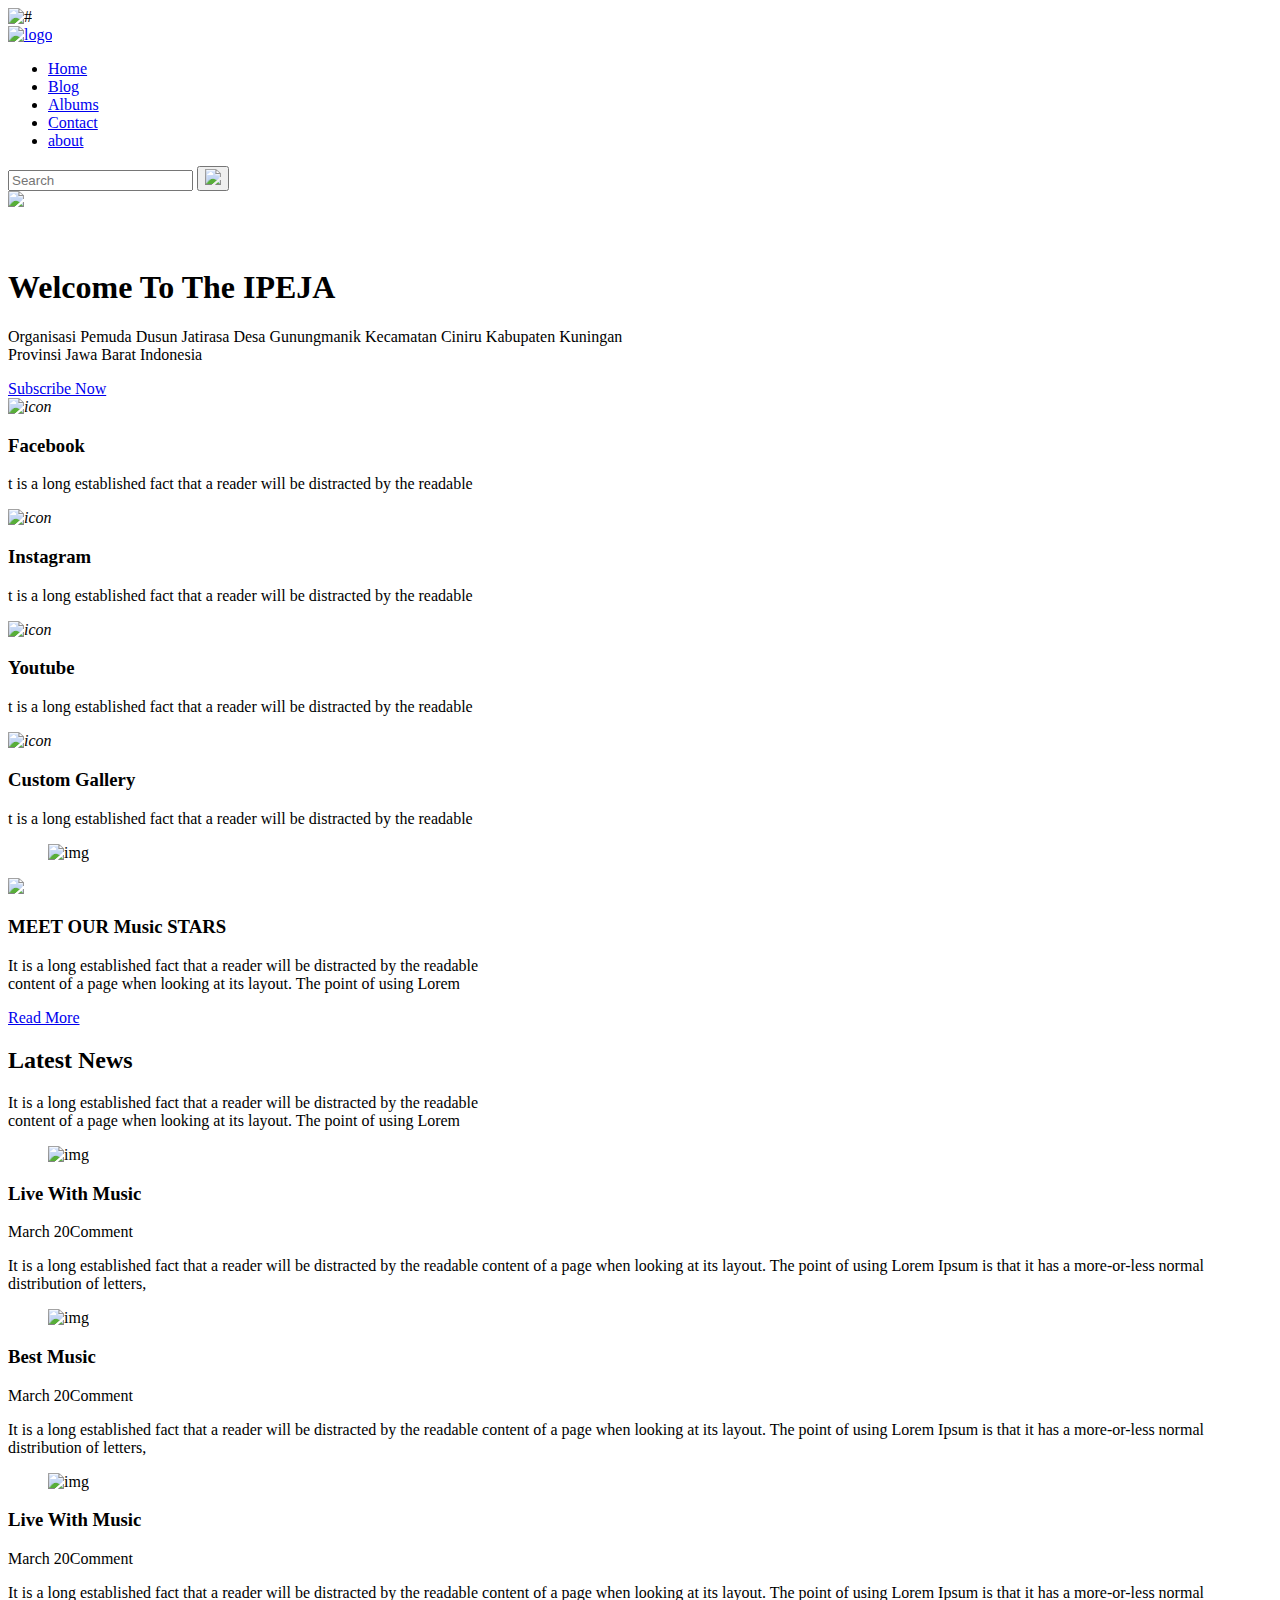
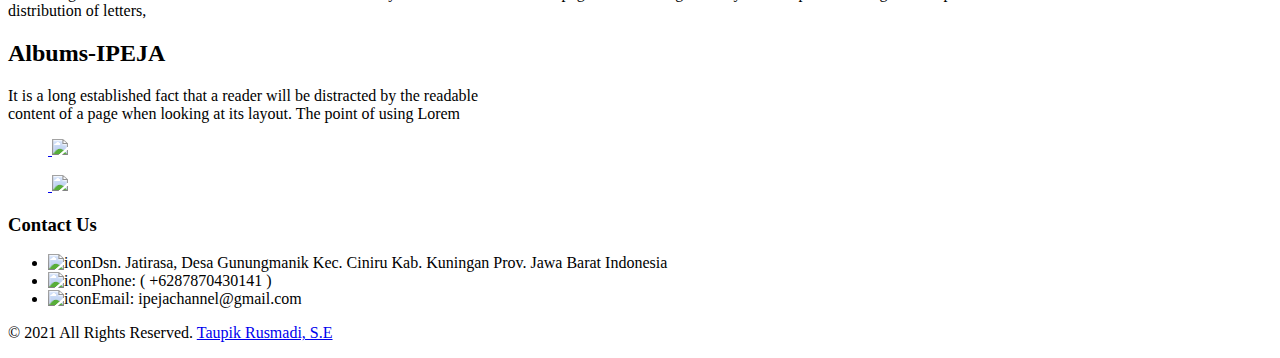
==== index.html @ 3029b3f7 "Add files via upload" ====
<!DOCTYPE html>
<html lang="en">

<head>
    <!-- basic -->
    <meta charset="utf-8">
    <meta http-equiv="X-UA-Compatible" content="IE=edge">
    <!-- mobile metas -->
    <meta name="viewport" content="width=device-width, initial-scale=1">
    <meta name="viewport" content="initial-scale=1, maximum-scale=1">
    <!-- site metas -->
    <title>IPEJA</title>
    <meta name="keywords" content="">
    <meta name="description" content="">
    <meta name="author" content="">
    <!-- bootstrap css -->
    <link rel="stylesheet" href="css/bootstrap.min.css">
    <!-- style css -->
    <link rel="stylesheet" href="css/style.css">
    <!-- Responsive-->
    <link rel="stylesheet" href="css/responsive.css">
    <!-- fevicon -->
    <link rel="icon" href="images/fevicon.png" type="image/gif" />
    <!-- Scrollbar Custom CSS -->
    <link rel="stylesheet" href="css/jquery.mCustomScrollbar.min.css">
    <!-- Tweaks for older IEs-->
    <link rel="stylesheet" href="https://netdna.bootstrapcdn.com/font-awesome/4.0.3/css/font-awesome.css">
    <link rel="stylesheet" href="https://cdnjs.cloudflare.com/ajax/libs/fancybox/2.1.5/jquery.fancybox.min.css" media="screen">
    <!--[if lt IE 9]>
      <script src="https://oss.maxcdn.com/html5shiv/3.7.3/html5shiv.min.js"></script>
      <script src="https://oss.maxcdn.com/respond/1.4.2/respond.min.js"></script><![endif]-->
</head>
<!-- body -->

<body class="main-layout">
    <!-- loader  -->
    <div class="loader_bg">
        <div class="loader"><img src="images/loading.gif" alt="#" /></div>
    </div>
    <!-- end loader -->
    <!-- header -->
    <header>
        <!-- header inner -->
        <div class="header">
            <div class="container">
                <div class="row">
                    <div class="col-xl-2 col-lg-2 col-md-2 col-sm-2 col logo_section">
                        <div class="full">
                            <div class="center-desk">
                                <div class="logo">
                                    <a href="index.html"><img src="images/logo.jpg" alt="logo" /></a>
                                </div>
                            </div>
                        </div>
                    </div>
                    <div class="col-xl-8 col-lg-8 col-md-10 col-sm-10">
                        <div class="menu-area">
                            <div class="limit-box">
                                <nav class="main-menu">
                                    <ul class="menu-area-main">
                                        <li class="active"> <a href="index.html">Home</a> </li>
                                        <li> <a href="blog.html">Blog</a> </li>
                                        <li> <a href="album.html"> Albums</a> </li>
                                        <li> <a href="contact.html">Contact</a> </li>
                                        <li> <a href="about.html">about</a> </li>
                                    </ul>
                                </nav>
                            </div>
                        </div>
                    </div>
                    <div class="col-xl-2 col-lg-2 col-md-2 col-sm-2">
                        <form class="search">
                            <input class="form-control" type="text" placeholder="Search">
                            <button><img src="images/search_icon.png"></button>
                        </form>
                    </div>
                </div>
            </div>
            <!-- end header inner -->
    </header>
    <!-- end header -->
    <section class="banner_section">
        <div class="banner-main">
            <img src="images/banner2.jpg" />
            <div class="container">

                <div class="text-bg relative">
                    <h1><br>Welcome To The IPEJA</h1>
                    <p>Organisasi Pemuda Dusun Jatirasa Desa Gunungmanik Kecamatan Ciniru Kabupaten Kuningan
                        <br> Provinsi Jawa Barat Indonesia</p>
                    <a href="https://www.youtube.com/channel/UCD8_Mp-YN_hzzNwhZsSmkxg">Subscribe Now</a>
                </div>

            </div>
        </div>

    </section>

    <!-- music-box  -->
    <div class="music-box">
        <div class="container">
            <div class="row">
                <div class="col-xl-3 col-lg-3 col-md-6 col-sm-12">
                    <div class="for-box">
                        <i><img src="icon/icon1.png" alt="icon"/></i>
                        <h3>Facebook</h3>
                        <p>t is a long established fact that a reader will be distracted by the readable </p>
                    </div>
                </div>
                <div class="col-xl-3 col-lg-3 col-md-6 col-sm-12">
                    <div class="for-box">
                        <i><img src="icon/icon2.png" alt="icon"/></i>
                        <h3>Instagram</h3>
                        <p>t is a long established fact that a reader will be distracted by the readable </p>
                    </div>
                </div>
                <div class="col-xl-3 col-lg-3 col-md-6 col-sm-12">
                    <div class="for-box">
                        <i><img src="icon/icon3.png" alt="icon"/></i>
                        <h3>Youtube</h3>
                        <p>t is a long established fact that a reader will be distracted by the readable </p>
                    </div>
                </div>
                <div class="col-xl-3 col-lg-3 col-md-6 col-sm-12">
                    <div class="for-box">
                        <i><img src="icon/icon4.png" alt="icon"/></i>
                        <h3>Custom Gallery</h3>
                        <p>t is a long established fact that a reader will be distracted by the readable </p>
                    </div>
                </div>
            </div>
        </div>
    </div>
    <!-- end music-box  -->

    <div class="container-fluid">
        <div class="row">
            <div class="col-xl-6 col-lg-12 col-md-12 col-sm-12 padding">
                <div class="img-box">
                    <figure><img src="images/musicbg.jpg" alt="img" /></figure>
                </div>
            </div>
            <div class="col-xl-6 col-lg-12 col-md-12 col-sm-12 padding">
                <div class="text-box">
                    <div class="box">
                        <i><img src="images/5.png"/></i>
                        <h3>MEET OUR Music STARS</h3>
                        <p>It is a long established fact that a reader will be distracted by the readable
                            <br> content of a page when looking at its layout. The point of using Lorem </p>
                        <a href="#">Read More</a>
                    </div>
                </div>
            </div>
        </div>
    </div>

    <!-- Download -->
    <div id="screenshot" class="Lastestnews">
        <div class="container">
            <div class="row">
                <div class="col-md-12">
                    <div class="titlepage">
                        <h2>Latest News</h2>
                        <span>It is a long established fact that a reader will be distracted by the readable <br>content of a page when looking at its layout. The point of using Lorem </span>
                    </div>
                </div>
            </div>
            <div class="row">
                <div class="col-xl-4 col-lg-4 col-md-4 col-sm-12">
                    <div class="news-box">
                        <figure><img src="images/1.jpg" alt="img" /></figure>
                        <h3>Live With Music</h3>
                        <span> March 20</span><span>Comment</span>
                        <p>It is a long established fact that a reader will be distracted by the readable content of a page when looking at its layout. The point of using Lorem Ipsum is that it has a more-or-less normal distribution of letters, </p>
                    </div>
                </div>
                <div class="col-xl-4 col-lg-4 col-md-4 col-sm-12">
                    <div class="news-box">
                        <figure><img src="images/2.jpg" alt="img" /></figure>
                        <h3>Best Music</h3>
                        <span> March 20</span><span>Comment</span>
                        <p>It is a long established fact that a reader will be distracted by the readable content of a page when looking at its layout. The point of using Lorem Ipsum is that it has a more-or-less normal distribution of letters, </p>
                    </div>
                </div>
                <div class="col-xl-4 col-lg-4 col-md-4 col-sm-12">
                    <div class="news-box">
                        <figure><img src="images/3.jpg" alt="img" /></figure>
                        <h3>Live With Music</h3>
                        <span> March 20</span><span>Comment</span>
                        <p>It is a long established fact that a reader will be distracted by the readable content of a page when looking at its layout. The point of using Lorem Ipsum is that it has a more-or-less normal distribution of letters, </p>
                    </div>
                </div>
            </div>
        </div>
    </div>
    <!-- end Download -->

    <!-- Albums -->
    <div id="screenshot" class="Albums">
        <div class="container">
            <div class="row">
                <div class="col-md-12">
                    <div class="titlepage">
                        <h2>Albums-IPEJA </h2>
                        <span>It is a long established fact that a reader will be distracted by the readable <br>content of a page when looking at its layout. The point of using Lorem </span>
                    </div>
                </div>
            </div>
            <div class="row">
                <div class="col-xl-6 col-lg-6 col-md-6 col-sm-12 margin">
                    <div class="Albums-box">
                        <figure>
                            <a href="images/album1.jpg" class="fancybox" rel="ligthbox">
                                <img src="images/album1.jpg" class="zoom img-fluid " alt="">
                            </a>
                            <span class="hoverle">
                        <a href="images/album1.jpg" class="fancybox" rel="ligthbox"><img src="images/search.png"></a>
                        </span>
                        </figure>
                    </div>
                </div>
                <div class="col-xl-6 col-lg-6 col-md-6 col-sm-12 margin">
                    <div class="Albums-box">
                        <figure>
                            <a href="images/album2.jpg" class="fancybox" rel="ligthbox ">
                                <img src="images/album2.jpg" class="zoom img-fluid " alt="">
                            </a>
                            <span class="hoverle">
                        <a href="images/album2.jpg" class="fancybox" rel="ligthbox"><img src="images/search.png"></a>
                        </span>
                        </figure>
                    </div>
                </div>

            </div>
        </div>
    </div>
    <!-- end Albums -->

    <!--  footer -->
    <footr id="footer_with_contact">
        <div class="footer">
            <div class="container">
                <div class="row">
                    <div class="col-lg-3 col-md-6 col-sm-12 width">
                        <div class="address">
                            <h3>Contact Us</h3>
                            <ul class="locarion_icon">
                                <li><img src="icon/1.png" alt="icon" />Dsn. Jatirasa, Desa Gunungmanik Kec. Ciniru Kab. Kuningan Prov. Jawa Barat Indonesia</li>
                                <li><img src="icon/2.png" alt="icon" />Phone: ( +6287870430141 )</li>
                                <li><img src="icon/3.png" alt="icon" />Email: ipejachannel@gmail.com</li>
                            </ul>
                        </div>
                    </div>
                </div>
            </div>
            <div class="copyright">
                <p>© 2021 All Rights Reserved. <a href="https://www.instagram.com/taupik_rusmadi24/">Taupik Rusmadi, S.E</a></p>
            </div>
        </div>
    </footr>
    <!-- end footer -->
    <!-- Javascript files-->
    <script src="js/jquery.min.js"></script>
    <script src="js/popper.min.js"></script>
    <script src="js/bootstrap.bundle.min.js"></script>
    <script src="js/jquery-3.0.0.min.js"></script>
    <script src="js/plugin.js"></script>
    <!-- sidebar -->
    <script src="js/jquery.mCustomScrollbar.concat.min.js"></script>
    <script src="js/custom.js"></script>
    <script src="https:cdnjs.cloudflare.com/ajax/libs/fancybox/2.1.5/jquery.fancybox.min.js"></script>
    <script src="https://kit.fontawesome.com/da0ae6e7cd.js" crossorigin="anonymous"></script>
    <script>
        $(document).ready(function() {
            $(".fancybox").fancybox({
                openEffect: "none",
                closeEffect: "none"
            });

            $(".zoom").hover(function() {

                $(this).addClass('transition');
            }, function() {

                $(this).removeClass('transition');
            });
        });
    </script>
</body>

</html>
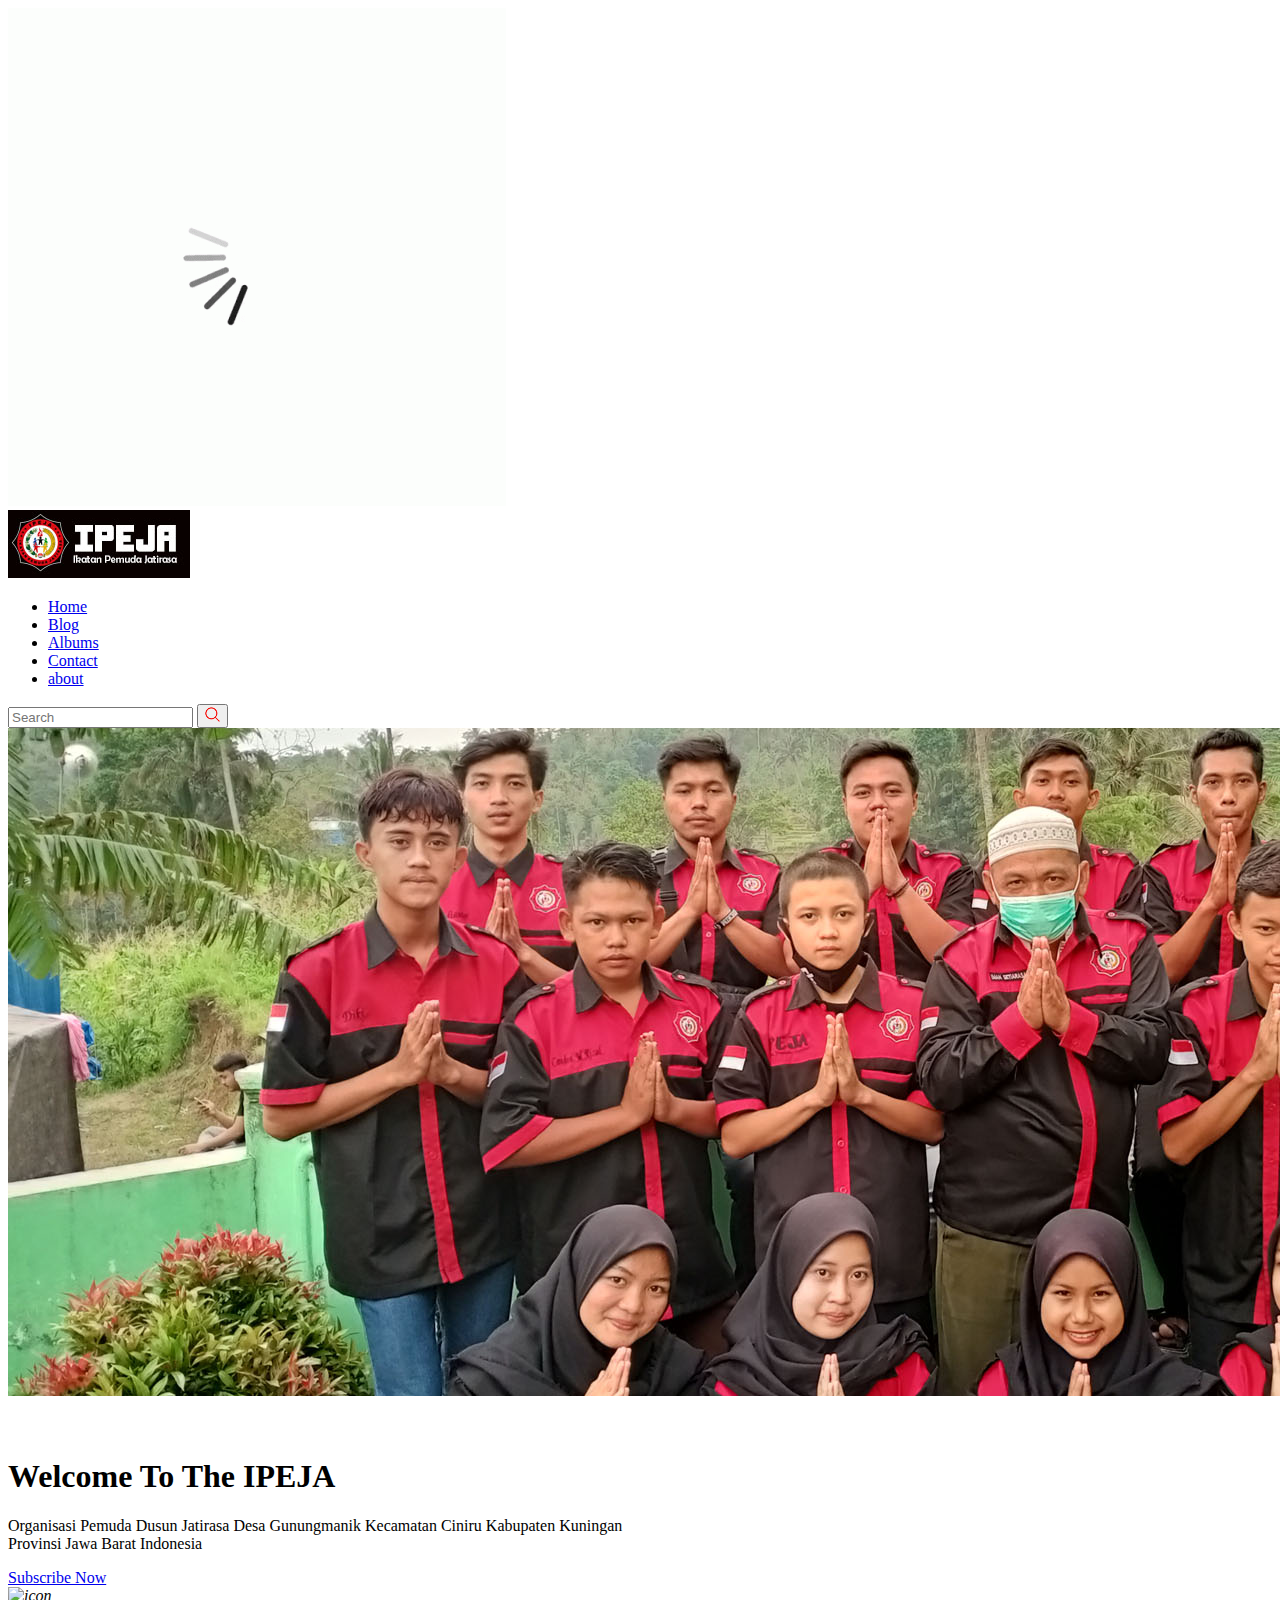
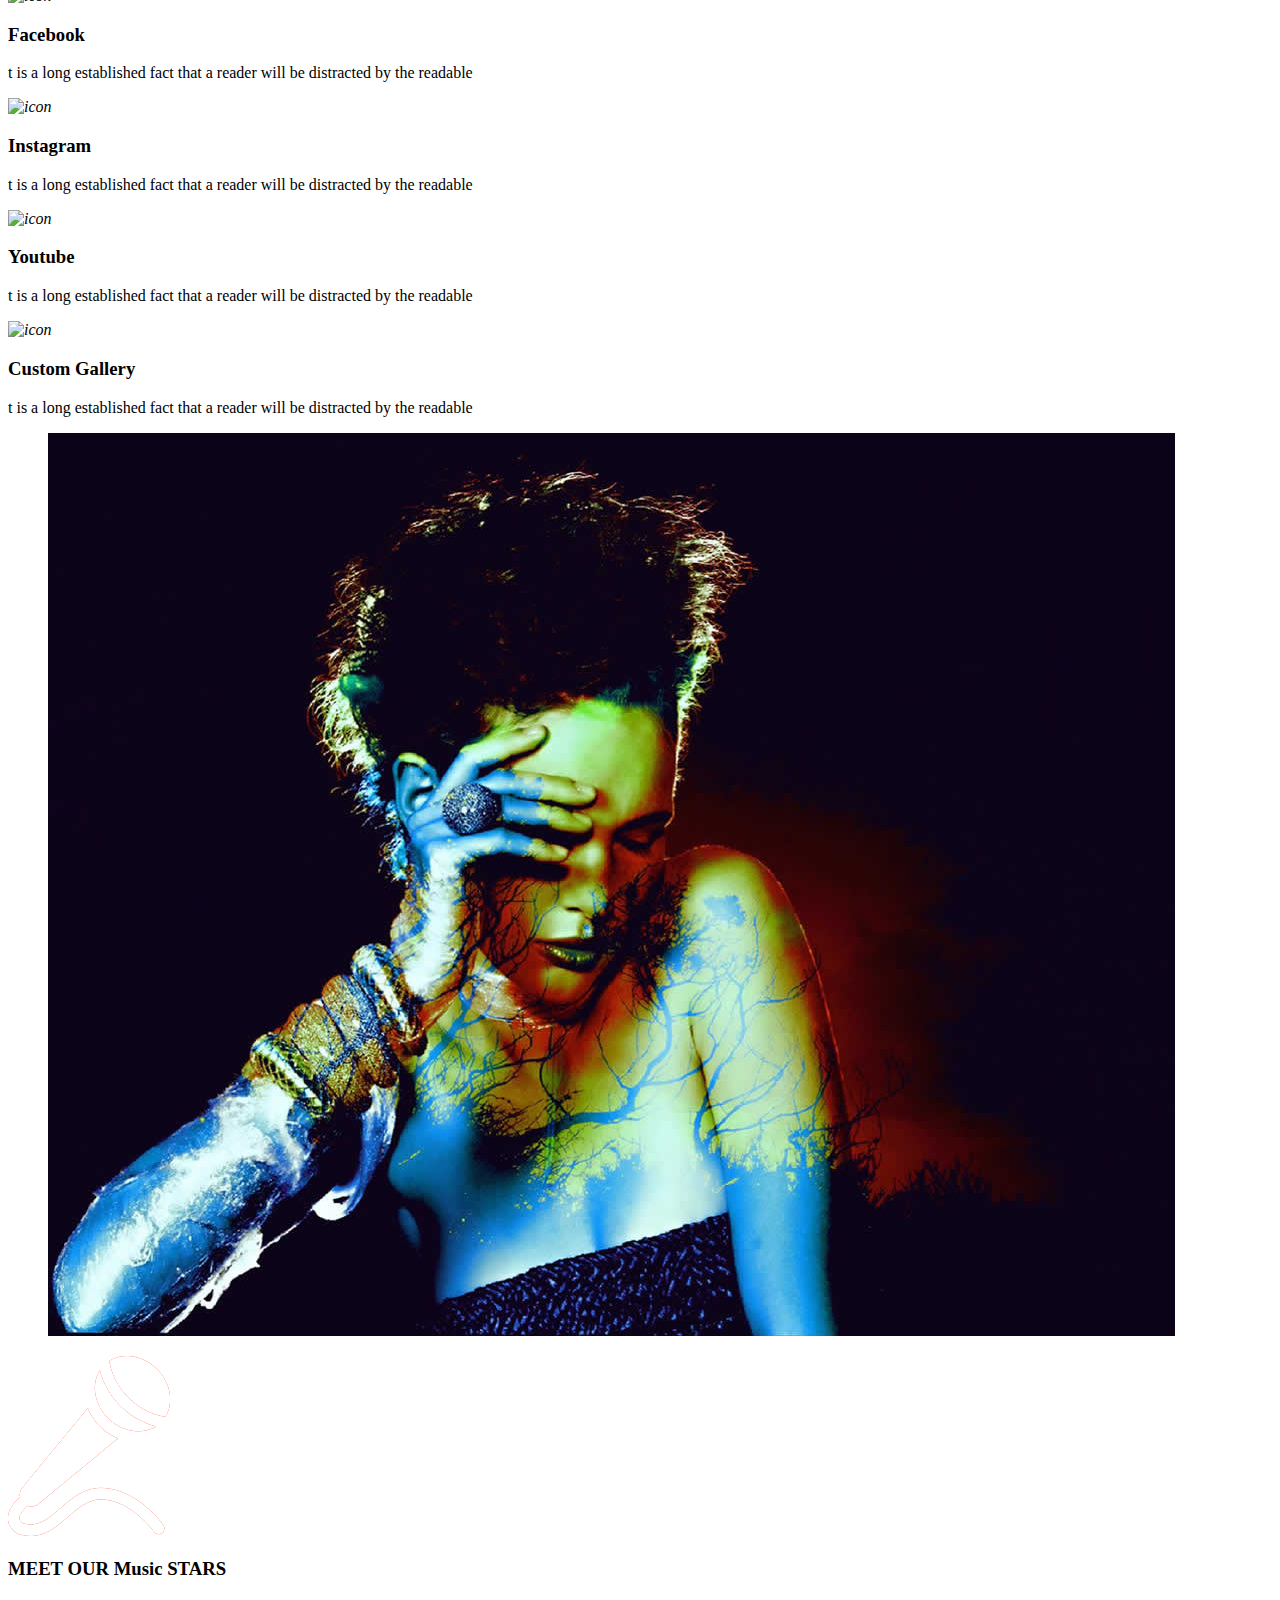
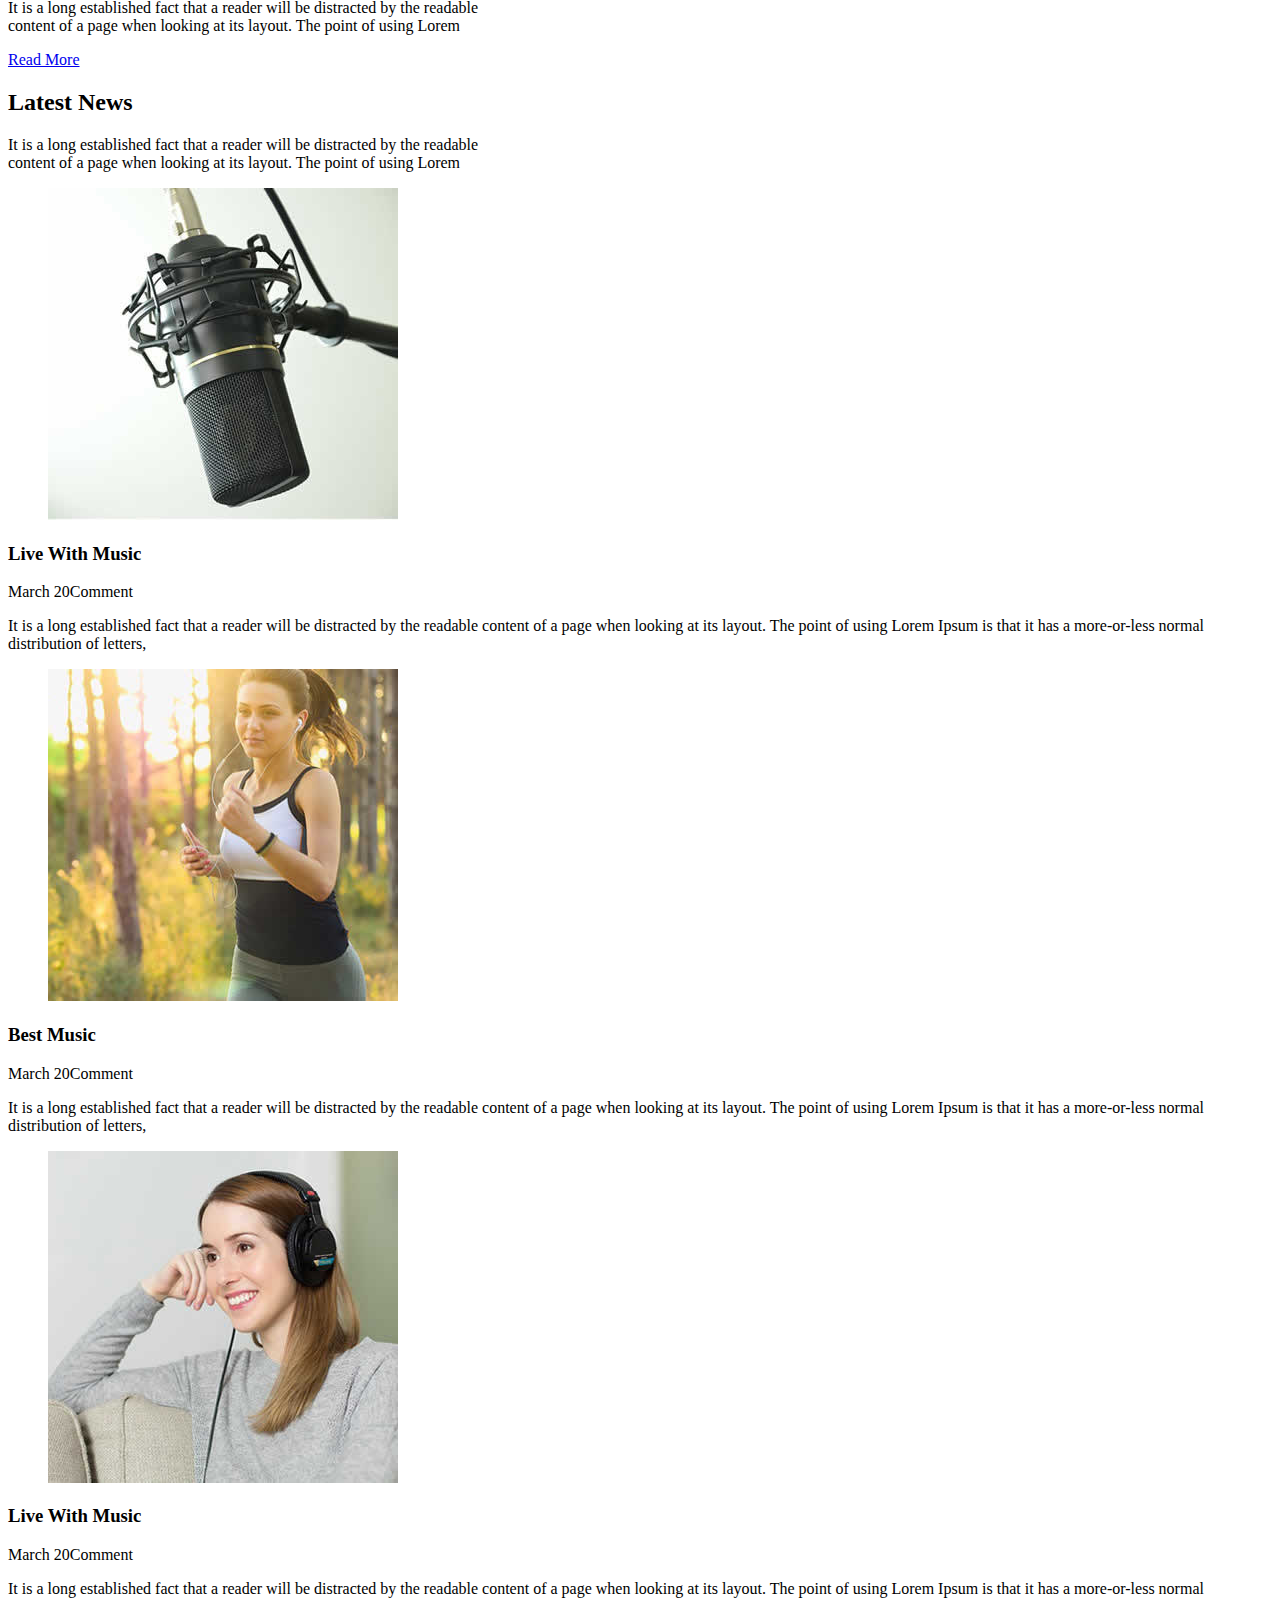
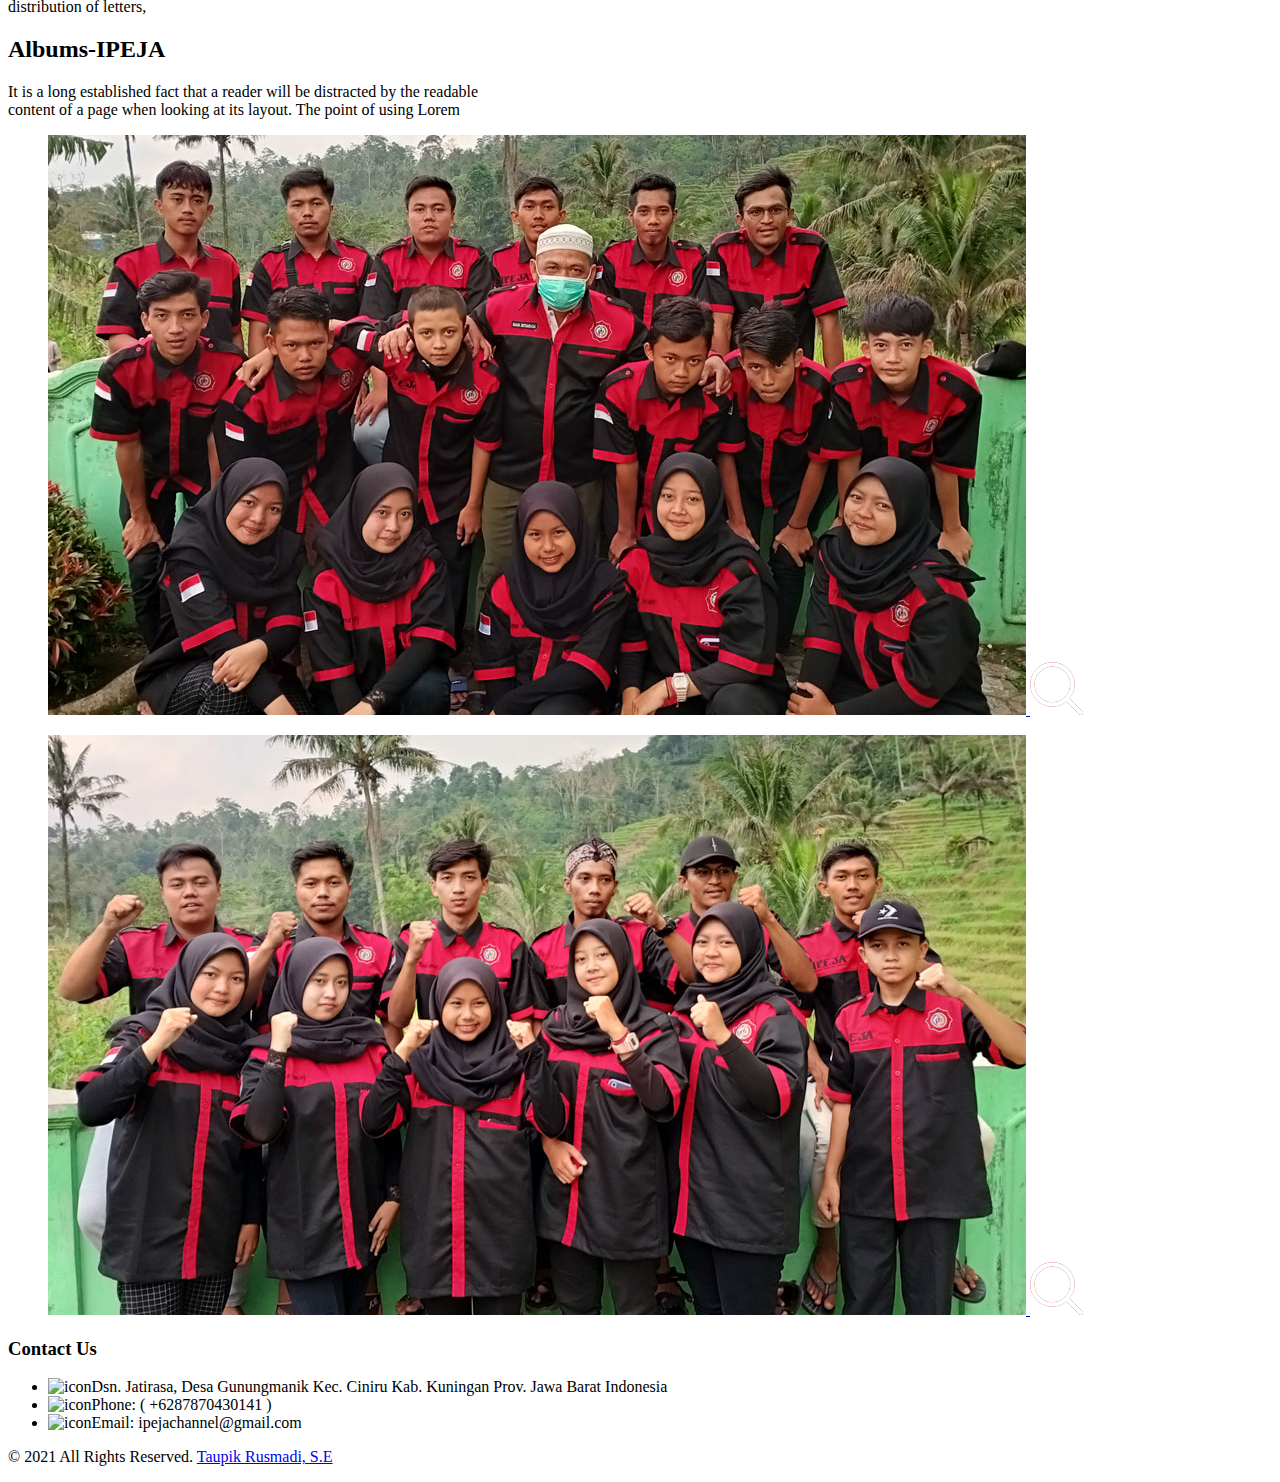
==== commit 59f223ae: "update icon" ====
--- a/index.html
+++ b/index.html
@@ -11,8 +11,8 @@
     <!-- site metas -->
     <title>IPEJA</title>
     <meta name="keywords" content="">
-    <meta name="description" content="">
-    <meta name="author" content="">
+    <meta name="description" content="Webiste Ikatan Pemuda Jatirasa (IPEJA)">
+    <meta name="author" content="Taupik Rusmadi">
     <!-- bootstrap css -->
     <link rel="stylesheet" href="css/bootstrap.min.css">
     <!-- style css -->
@@ -20,7 +20,7 @@
     <!-- Responsive-->
     <link rel="stylesheet" href="css/responsive.css">
     <!-- fevicon -->
-    <link rel="icon" href="images/fevicon.png" type="image/gif" />
+    <link rel="icon" href="icon/ipeja.ico" type="image/x-icon" />
     <!-- Scrollbar Custom CSS -->
     <link rel="stylesheet" href="css/jquery.mCustomScrollbar.min.css">
     <!-- Tweaks for older IEs-->
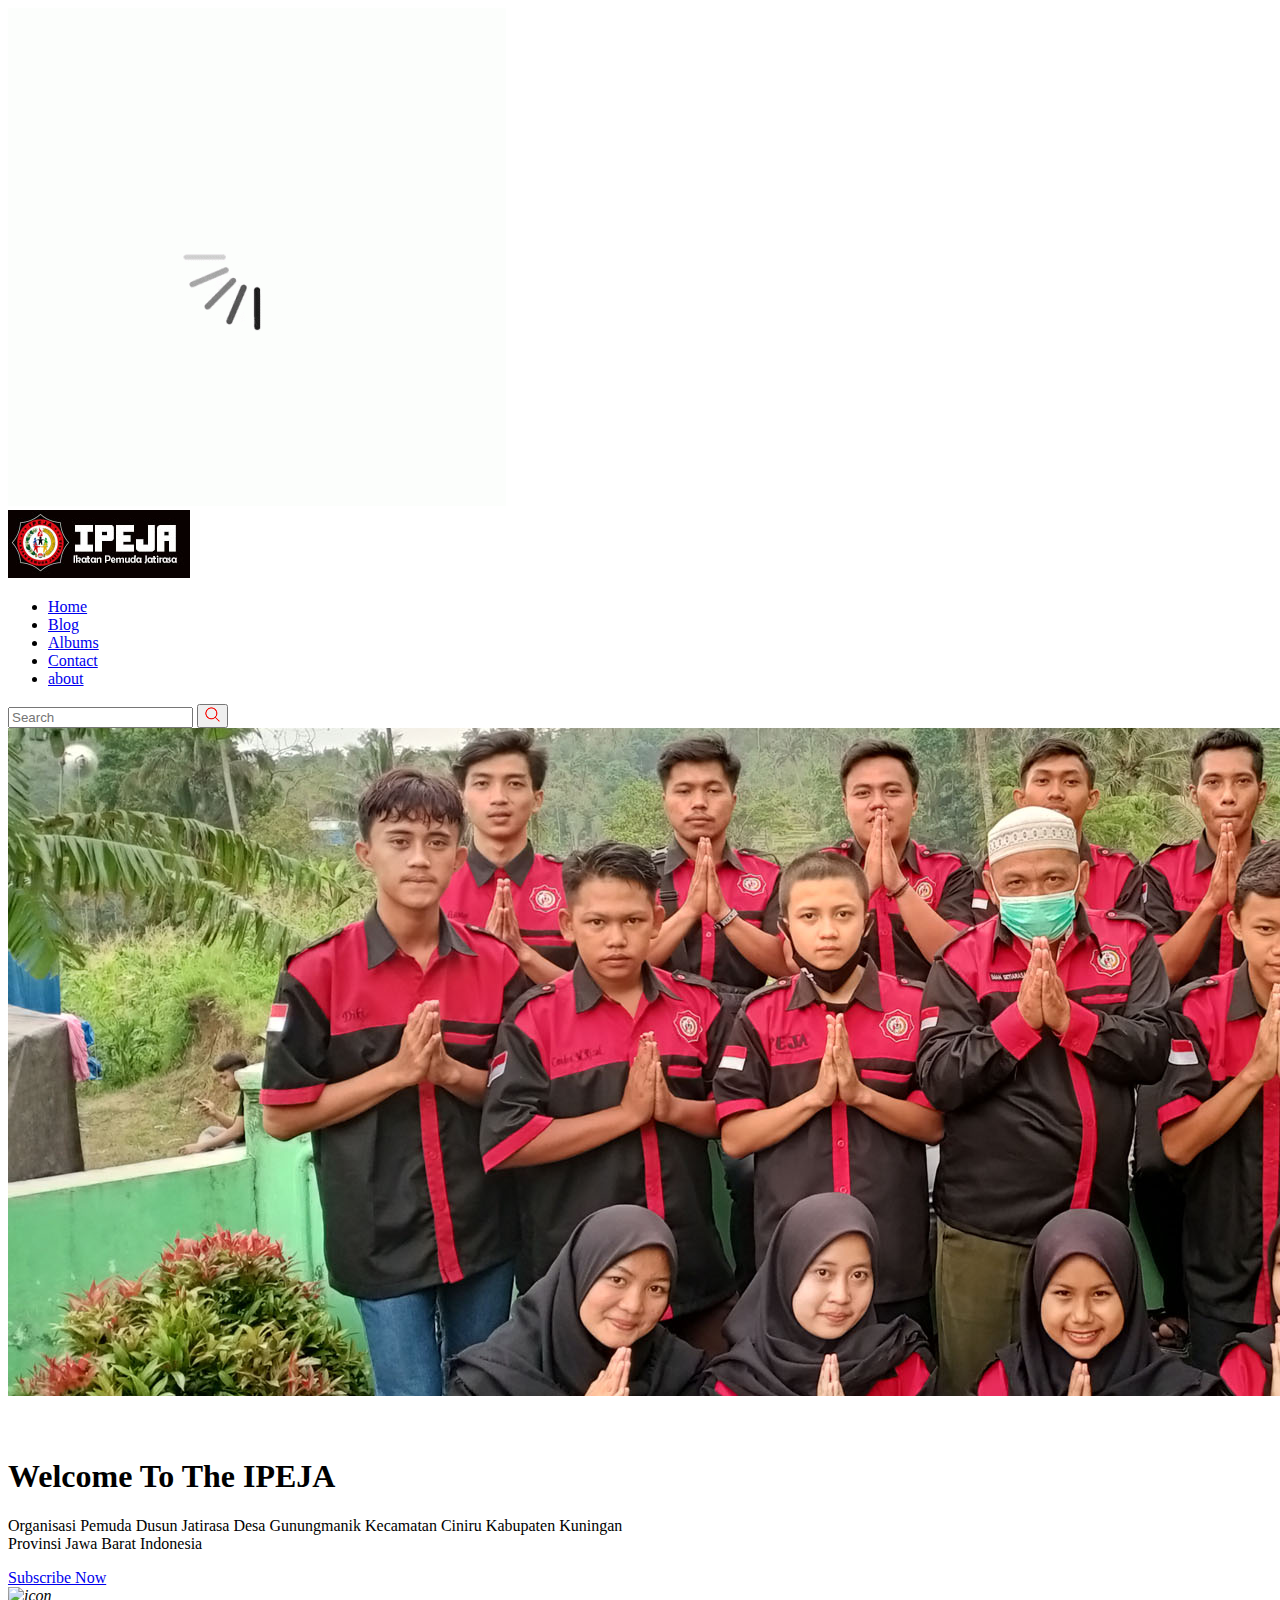
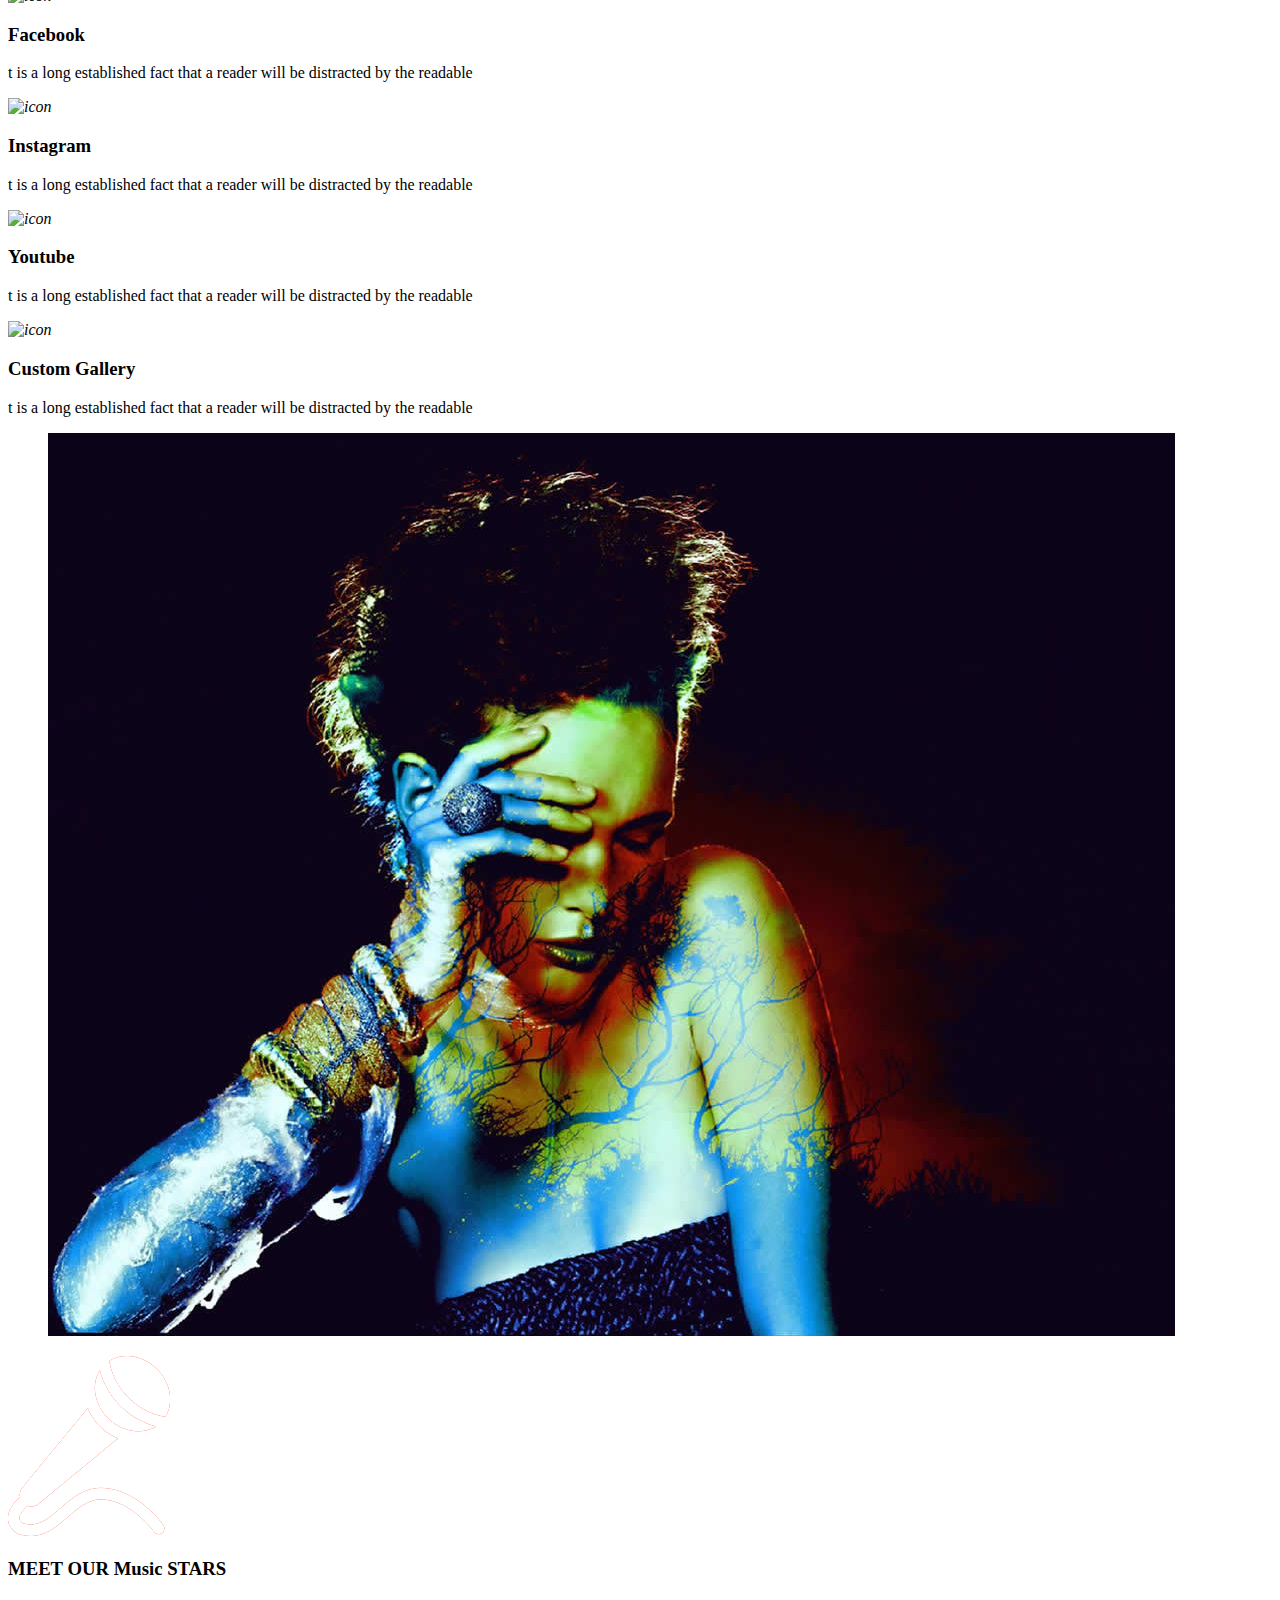
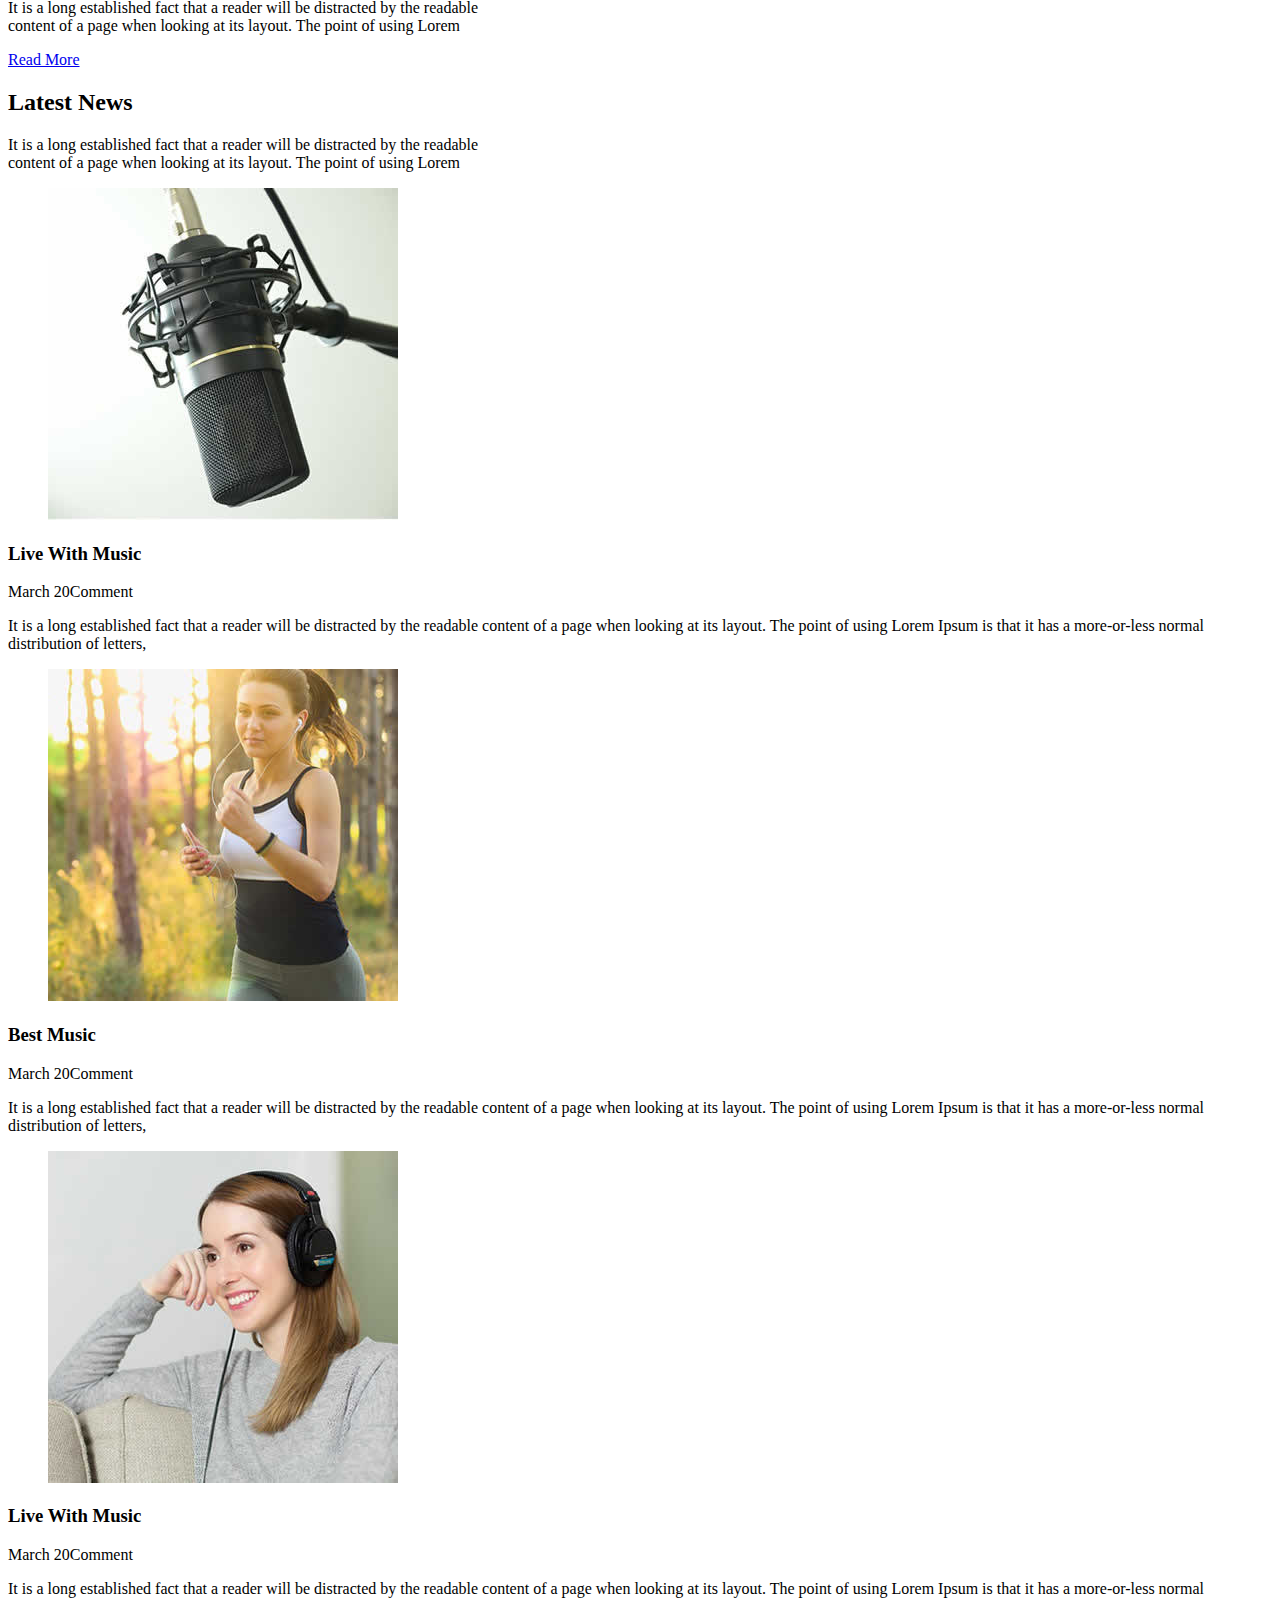
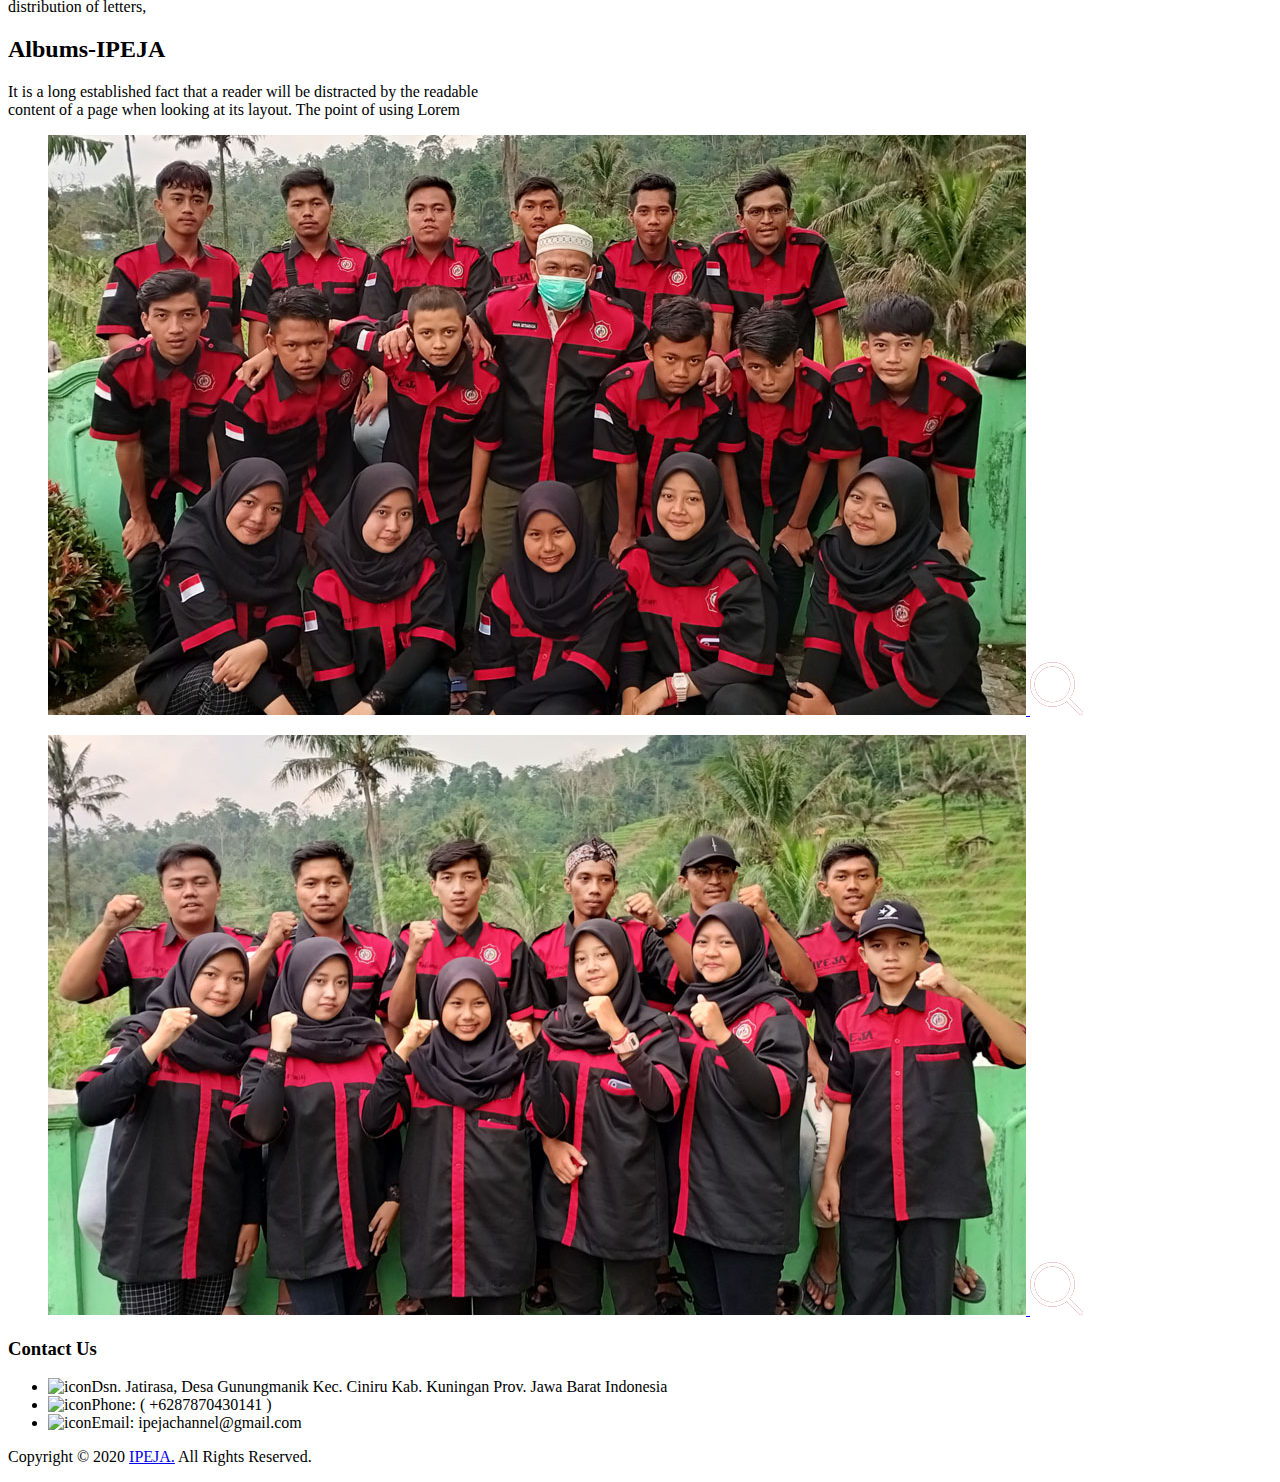
==== commit acee5663: "edited copyright" ====
--- a/index.html
+++ b/index.html
@@ -16,16 +16,16 @@
     <!-- bootstrap css -->
     <link rel="stylesheet" href="css/bootstrap.min.css">
     <!-- style css -->
-    <link rel="stylesheet" href="css/style.css">
+    <link rel="stylesheet" href="https://ikatanpemudajatirasa.github.io/css/style.css">
     <!-- Responsive-->
-    <link rel="stylesheet" href="css/responsive.css">
+    <link rel="stylesheet" href="https://ikatanpemudajatirasa.github.io/css/responsive.css">
     <!-- fevicon -->
     <link rel="icon" href="icon/ipeja.ico" type="image/x-icon" />
     <!-- Scrollbar Custom CSS -->
-    <link rel="stylesheet" href="css/jquery.mCustomScrollbar.min.css">
+    <link rel="stylesheet" href="https://ikatanpemudajatirasa.github.io/css/jquery.mCustomScrollbar.min.css">
     <!-- Tweaks for older IEs-->
     <link rel="stylesheet" href="https://netdna.bootstrapcdn.com/font-awesome/4.0.3/css/font-awesome.css">
-    <link rel="stylesheet" href="https://cdnjs.cloudflare.com/ajax/libs/fancybox/2.1.5/jquery.fancybox.min.css" media="screen">
+    <link rel="stylesheet" href="https://cdnjs.cloudflare.com/ajax/libs/fancybox/3.5.7/jquery.fancybox.min.css" media="screen">
     <!--[if lt IE 9]>
       <script src="https://oss.maxcdn.com/html5shiv/3.7.3/html5shiv.min.js"></script>
       <script src="https://oss.maxcdn.com/respond/1.4.2/respond.min.js"></script><![endif]-->
@@ -255,7 +255,7 @@
                 </div>
             </div>
             <div class="copyright">
-                <p>© 2021 All Rights Reserved. <a href="https://www.instagram.com/taupik_rusmadi24/">Taupik Rusmadi, S.E</a></p>
+                <p>Copyright © 2020 <a href="https://www.instagram.com/ikatanpemudajatirasa/">IPEJA.</a> All Rights Reserved.</p>
             </div>
         </div>
     </footr>
@@ -269,7 +269,7 @@
     <!-- sidebar -->
     <script src="js/jquery.mCustomScrollbar.concat.min.js"></script>
     <script src="js/custom.js"></script>
-    <script src="https:cdnjs.cloudflare.com/ajax/libs/fancybox/2.1.5/jquery.fancybox.min.js"></script>
+    <script src="https://cdnjs.cloudflare.com/ajax/libs/fancybox/3.5.7/jquery.fancybox.min.js"></script>
     <script src="https://kit.fontawesome.com/da0ae6e7cd.js" crossorigin="anonymous"></script>
     <script>
         $(document).ready(function() {
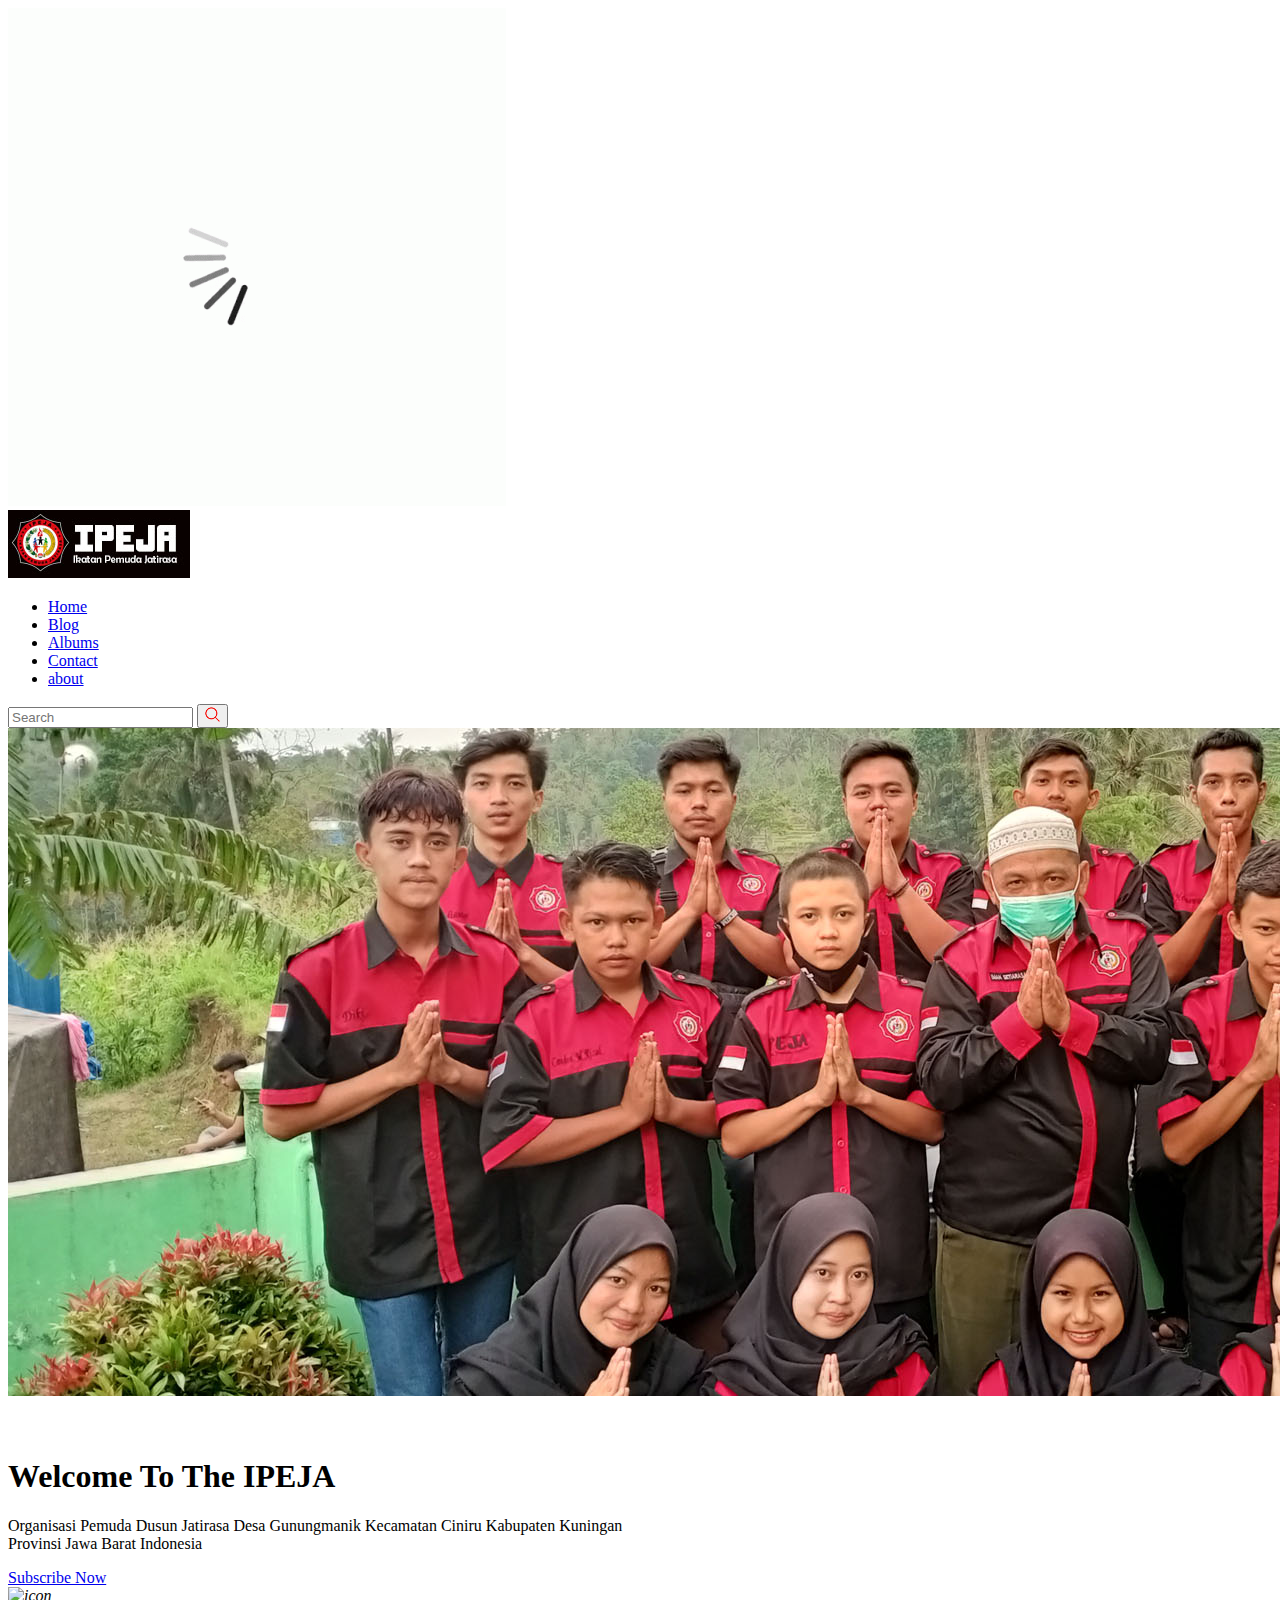
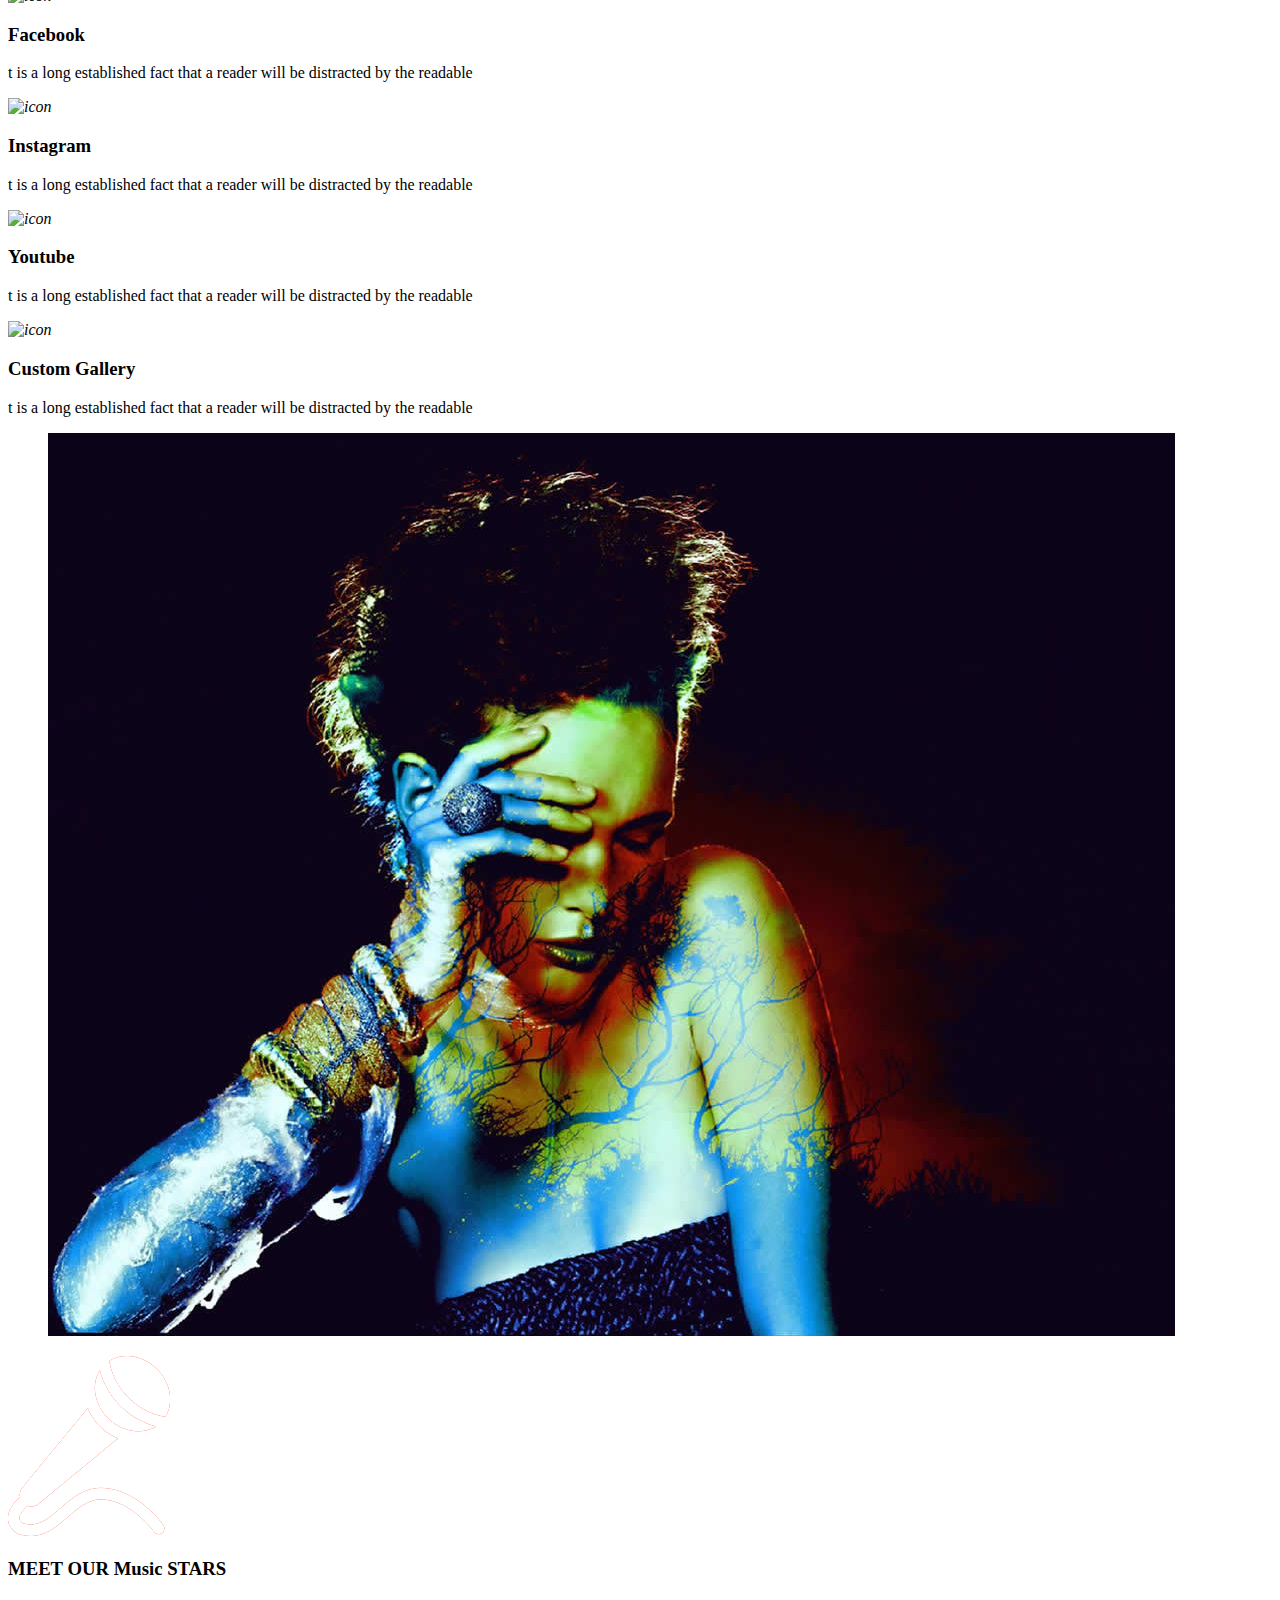
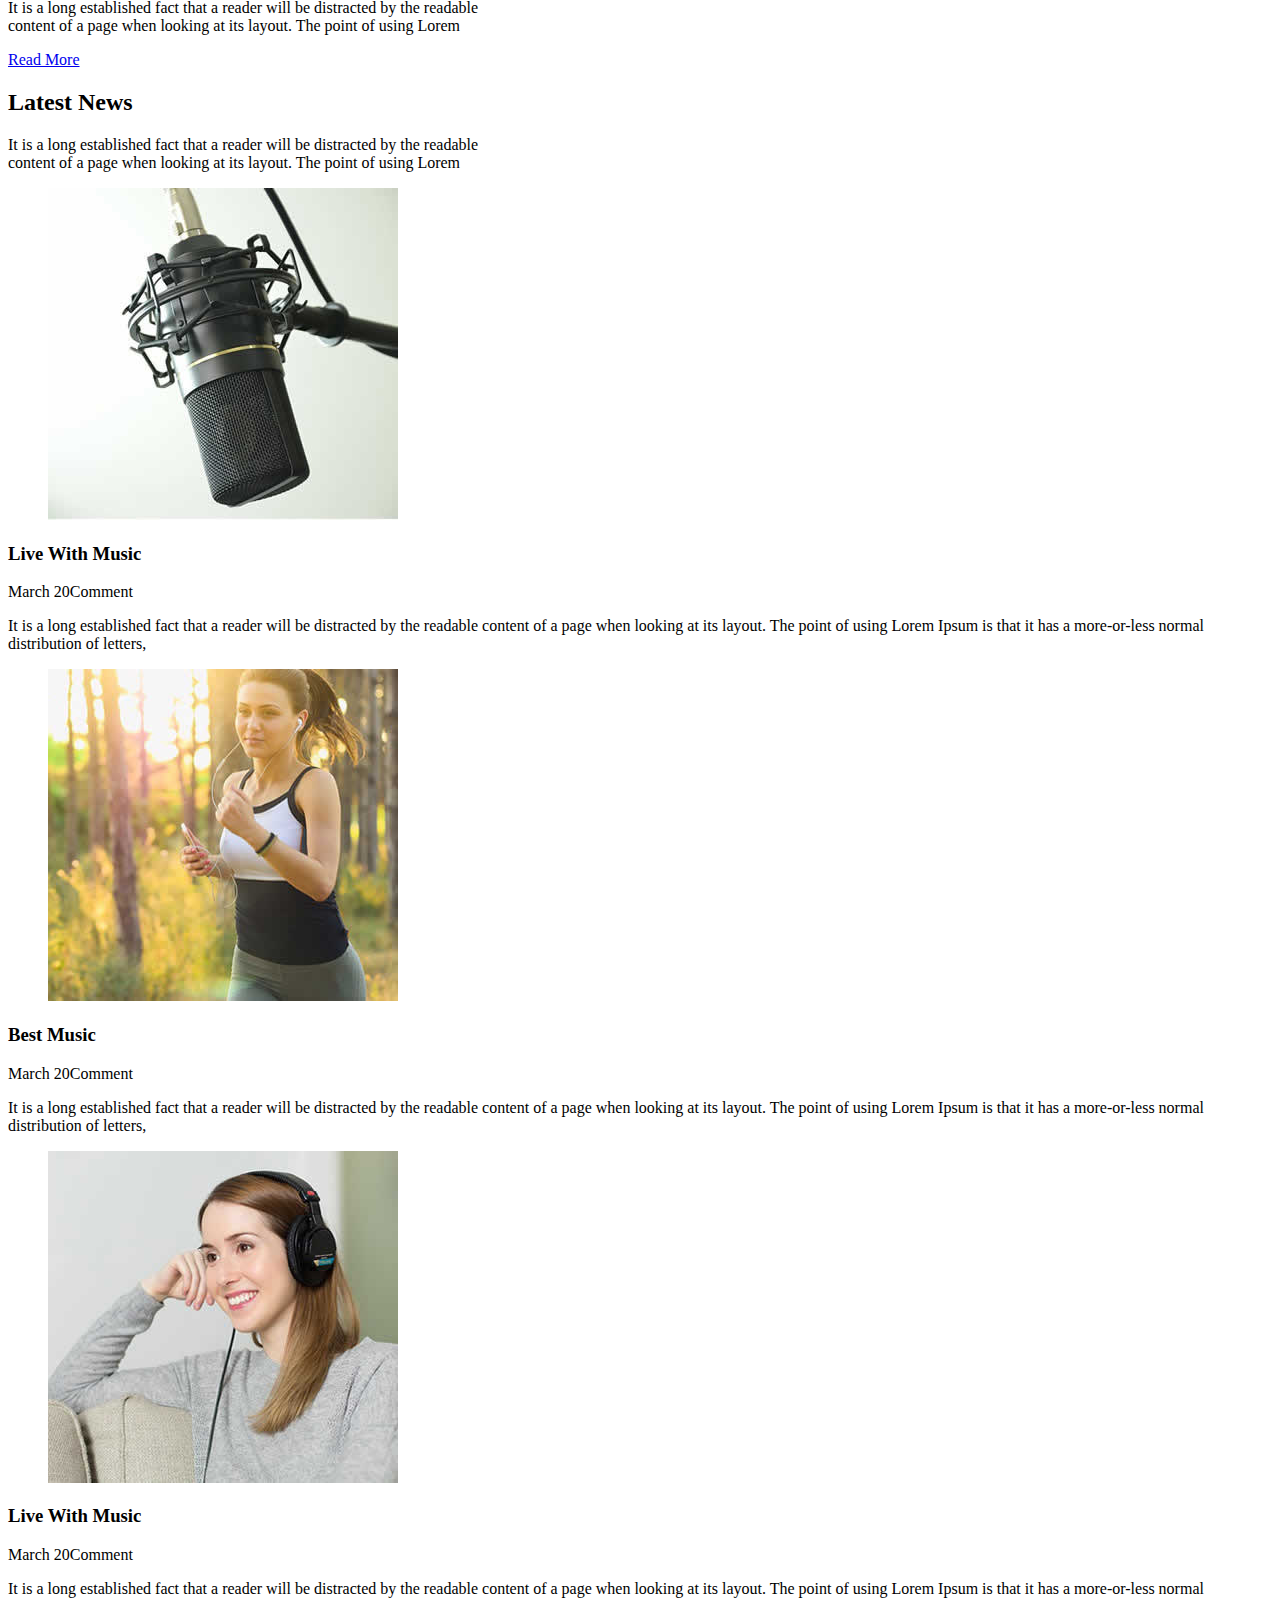
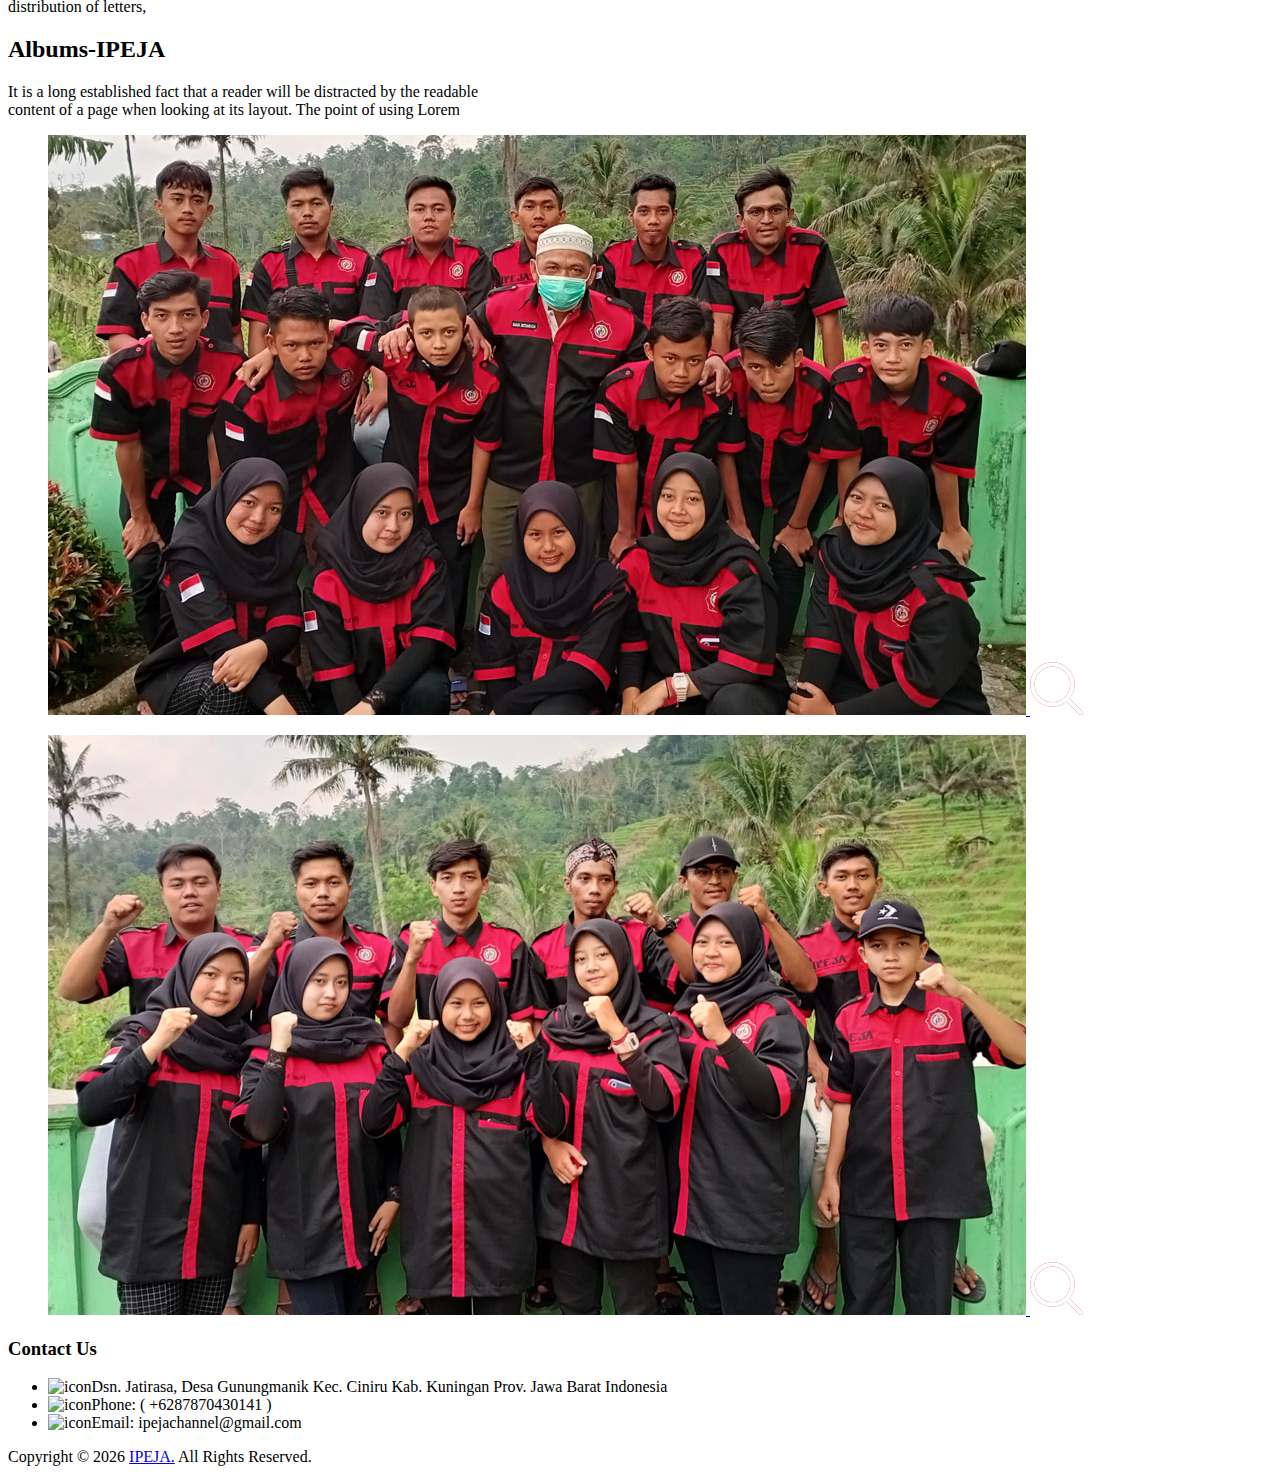
==== commit cc194058: "Edited credit year" ====
--- a/index.html
+++ b/index.html
@@ -9,20 +9,20 @@
     <meta name="viewport" content="width=device-width, initial-scale=1">
     <meta name="viewport" content="initial-scale=1, maximum-scale=1">
     <!-- site metas -->
-    <title>IPEJA</title>
+    <title>IPEJA - Ikatan Pemuda Jatirasa</title>
     <meta name="keywords" content="">
     <meta name="description" content="Webiste Ikatan Pemuda Jatirasa (IPEJA)">
     <meta name="author" content="Taupik Rusmadi">
     <!-- bootstrap css -->
     <link rel="stylesheet" href="css/bootstrap.min.css">
     <!-- style css -->
-    <link rel="stylesheet" href="https://ikatanpemudajatirasa.github.io/css/style.css">
+    <link rel="stylesheet" href="css/style.css">
     <!-- Responsive-->
-    <link rel="stylesheet" href="https://ikatanpemudajatirasa.github.io/css/responsive.css">
+    <link rel="stylesheet" href="css/responsive.css">
     <!-- fevicon -->
     <link rel="icon" href="icon/ipeja.ico" type="image/x-icon" />
     <!-- Scrollbar Custom CSS -->
-    <link rel="stylesheet" href="https://ikatanpemudajatirasa.github.io/css/jquery.mCustomScrollbar.min.css">
+    <link rel="stylesheet" href="css/jquery.mCustomScrollbar.min.css">
     <!-- Tweaks for older IEs-->
     <link rel="stylesheet" href="https://netdna.bootstrapcdn.com/font-awesome/4.0.3/css/font-awesome.css">
     <link rel="stylesheet" href="https://cdnjs.cloudflare.com/ajax/libs/fancybox/3.5.7/jquery.fancybox.min.css" media="screen">
@@ -255,7 +255,7 @@
                 </div>
             </div>
             <div class="copyright">
-                <p>Copyright © 2020 <a href="https://www.instagram.com/ikatanpemudajatirasa/">IPEJA.</a> All Rights Reserved.</p>
+                <p>Copyright © <script type='text/javascript'>var creditsyear = new Date();document.write(creditsyear.getFullYear());</script> <a href="https://www.instagram.com/ikatanpemudajatirasa/">IPEJA.</a> All Rights Reserved.</p>
             </div>
         </div>
     </footr>
